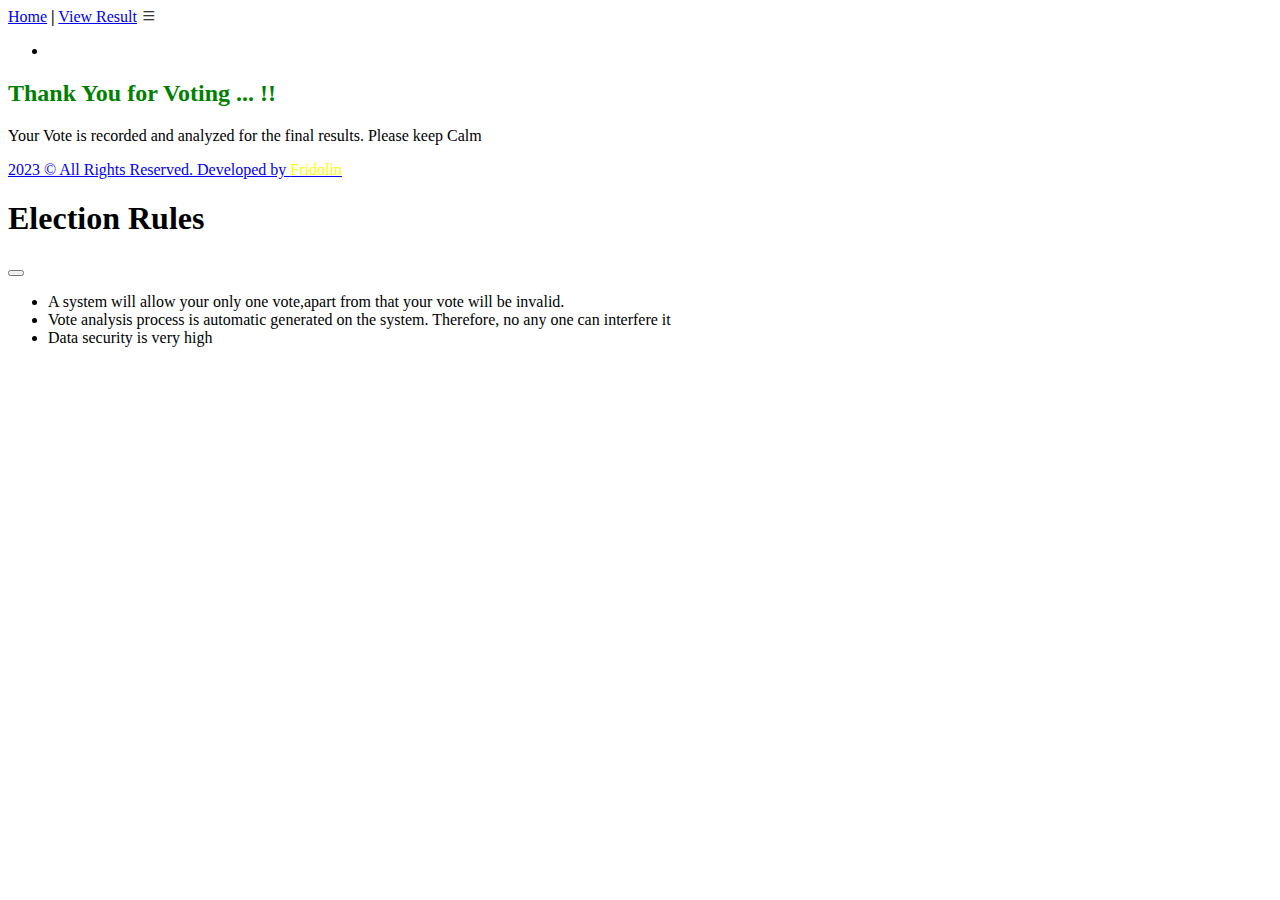
==== notification.html @ 12ba5d22 "Add files via upload" ====
<!doctype html>
    <html lang="en">
    <head>
        <meta charset="utf-8">
        <meta name="viewport" content="width=device-width, initial-scale=1, shrink-to-fit=no">
        <title>e-Voting Management System</title>
        <link rel="shortcut icon" href="assets/images/fav.png" type="image/x-icon">
        <link href="https://fonts.googleapis.com/css2?family=Poppins:wght@300;400;500;600;700;800;900&amp;display=swap" rel="stylesheet">
        <link rel="shortcut icon" href="assets/images/fav.jpg">
        <link rel="stylesheet" href="assets/css/bootstrap.min.css">
        <link rel="stylesheet" href="https://cdn.jsdelivr.net/npm/bootstrap-icons@1.9.1/font/bootstrap-icons.css">
        <link rel="stylesheet" type="text/css" href="assets/css/style.css" />
    </head>
    <body>
        <div class="header container-fluid bg-orange">
            <div id="menu-jk" class="nav-col text-white shadow-md mb-3">
                <div class="container">
                    <div class="row">
                        <div class="col-lg-6 pt-2 pb-2 align-items-center">
                            <a href="index.html" class="fw-bold fs-8 text-primary"> Home</a> 
                             <font color="black"><b>|</b></font> <a href="result.html" class="fw-bold fs-8 text-primary"> View Result</a>
                                 
                            <a  data-bs-toggle="collapse" data-bs-target="#menu" class="float-end text-dark d-lg-none pt-1 ps-3"><i class="bi pt-1 fs-1 cp bi-list"></i></a>
                        </div>
                        <div id="menu" class="col-lg-6 d-none d-lg-block">
                            <ul class="float-end mul d-inline-block">
                                <li class="float-md-start px-4 pe-1 pt-4">
                                   
                                   
                                </li>
                                
                            </ul>
                        </div>
                    </div>
                </div>
            </div>
        </div>
        
        <div class="container-xl big-padding">
            <div class="row section-title">
                <h2 class="fs-4"><font color="green">Thank You for Voting ... !!</font></h2>
                <p>Your Vote is recorded and analyzed for the final results. Please keep Calm
                    </p>
            </div>
            
              
                 
                
                 
                
                 
            </div>
        </div>
        
        <div class="copy">
            <div class="container">
                <a href="https://www.smarteyeapps.com/">2023 &copy; All Rights Reserved. Developed by <a href="https://fmpiza.github.io/webfridolin"><font color="yellow">Fridolin</font></a>
                <span>
                    <a href=""><i class="fab fa-github"></i></a>
                    <a href=""><i class="fab fa-google-plus-g"></i></a>
                    <a href="https://in.pinterest.com/prabnr/pins/"><i class="fab fa-pinterest-p"></i></a>
                    <a href="https://twitter.com/prabinraja89"><i class="fab fa-twitter"></i></a>
                    <a href="https://www.facebook.com/freewebtemplatesbysmarteye"><i class="fab fa-facebook-f"></i></a>
                </span>
            </div>
        </div>
        
        
        <!-- Modal -->
        <div class="modal fade" id="exampleModal" tabindex="-1" aria-labelledby="exampleModalLabel" aria-hidden="true">
          <div class="modal-dialog modal-lg">
            <div class="modal-content">
              <div class="modal-header">
                <h1 class="modal-title fs-6 fw-bold fs-5" id="exampleModalLabel">Election Rules</h1>
                <button type="button" class="btn-close" data-bs-dismiss="modal" aria-label="Close"></button>
              </div>
              <div class="modal-body">
                <ul class="molist">
                    <li>A system will allow your only one vote,apart from that your vote will be invalid.</li>
                    <li>Vote analysis process is automatic generated on the system. Therefore, no any one can interfere it</li>
                    <li>Data security is very high</li>
                    
                </ul>
              </div>
            </div>
          </div>
        </div>
       
   
    </body>
    <script src="assets/js/jquery-3.2.1.min.js"></script>
    <script src="assets/js/popper.min.js"></script>
    <script src="assets/js/bootstrap.bundle.min.js"></script>
    <script src="assets/plugins/scroll-fixed/jquery-scrolltofixed-min.js"></script>
    <script src="assets/plugins/testimonial/js/owl.carousel.min.js"></script>
    <script src="assets/js/script.js"></script>

</html>
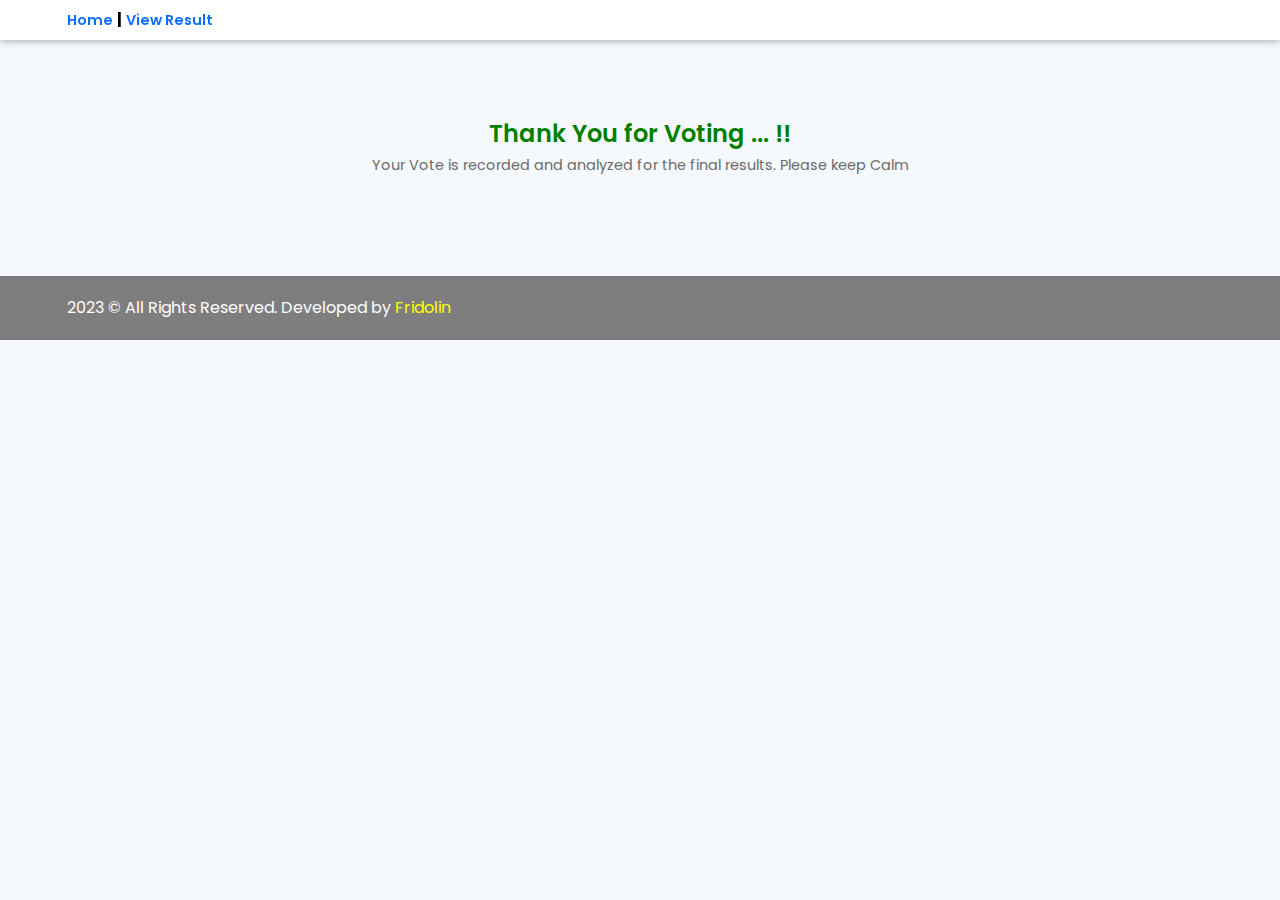
==== commit 36367dd1: "Add files via upload" ====
--- a/notification.html
+++ b/notification.html
@@ -20,7 +20,7 @@
                             <a href="index.html" class="fw-bold fs-8 text-primary"> Home</a> 
                              <font color="black"><b>|</b></font> <a href="result.html" class="fw-bold fs-8 text-primary"> View Result</a>
                                  
-                            <a  data-bs-toggle="collapse" data-bs-target="#menu" class="float-end text-dark d-lg-none pt-1 ps-3"><i class="bi pt-1 fs-1 cp bi-list"></i></a>
+                          
                         </div>
                         <div id="menu" class="col-lg-6 d-none d-lg-block">
                             <ul class="float-end mul d-inline-block">
--- a/assets/css/style.css
+++ b/assets/css/style.css
@@ -0,0 +1,536 @@
+/* =======================================================================
+Template Name: Youtubers
+Author:  SmartEye Technologies
+Author URI: www.smarteyeapps.com
+Version: 1.0
+coder name:Prabin Raja
+Description: This Template is created for Youtubers
+======================================================================= */
+/* ===================================== Import Variables ================================== */
+@import url(https://fonts.googleapis.com/css?family=Montserrat:300,400,600,700);
+@import url(https://fonts.googleapis.com/css?family=Arimo:300,400,400italic,700,700italic);
+.bg-primary {
+  background-color: #1ca5e8 !important;
+}
+
+.bg-second {
+  background-color: #103fab !important;
+}
+
+.text-primary {
+  color: #1ca5e8;
+}
+
+/* ===================================== Basic CSS ==================================== */
+* {
+  margin: 0px;
+  padding: 0px;
+  list-style: none;
+}
+
+img {
+  max-width: 100%;
+}
+
+a {
+  text-decoration: none;
+  outline: none;
+  color: #444;
+}
+
+a:hover {
+  color: #444;
+}
+
+ul {
+  margin-bottom: 0;
+  padding-left: 0;
+}
+
+a:hover,
+a:focus,
+input,
+textarea {
+  text-decoration: none;
+  outline: none;
+}
+
+.center {
+  text-align: center;
+}
+
+.left {
+  text-align: left;
+}
+
+.right {
+  text-align: right;
+}
+
+.cp {
+  cursor: pointer;
+}
+
+html, body {
+  height: 100%;
+  font-family: "Poppins";
+}
+
+p {
+  margin-bottom: 0px;
+  width: 100%;
+}
+
+.no-padding {
+  padding: 0px;
+}
+
+.no-margin {
+  margin: 0px;
+}
+
+.hid {
+  display: none;
+}
+
+.top-mar {
+  margin-top: 15px;
+}
+
+.h-100 {
+  height: 100%;
+}
+
+::placeholder {
+  color: #470ce9 !important;
+  font-size: 13px;
+  opacity: 0.5 !important;
+}
+
+.container-fluid {
+  padding: 0px;
+}
+
+h1, h2, h3, h4, h5, h6 {
+  color: #545454;
+}
+
+body {
+  background-color: #f5f8fc !important;
+  -webkit-font-smoothing: antialiased;
+  -moz-osx-font-smoothing: grayscale;
+  text-rendering: optimizeLegibility;
+  color: #6A6A6A;
+  overflow-x: hidden;
+}
+
+.section-title {
+  padding: 30px;
+  margin: 0px;
+  margin-bottom: 20px;
+}
+@media screen and (max-width: 767px) {
+  .section-title {
+    padding: 5px;
+  }
+}
+.section-title h2 {
+  width: 100%;
+  text-align: center;
+  font-weight: 600;
+  margin-bottom: 0px;
+}
+.section-title p {
+  max-width: 850px;
+  text-align: center;
+  float: none;
+  margin: auto;
+  font-size: 0.9rem;
+  margin-top: 6px;
+}
+.section-title span {
+  float: right;
+  font-style: italic;
+}
+
+.inner-title {
+  padding: 20px;
+  padding-left: 0px;
+  margin: 0px;
+  margin-bottom: 10px;
+  padding-bottom: 0px;
+  border-bottom: 1px solid #ccccccc4;
+  display: block;
+  padding-right: 0px;
+}
+.inner-title h2 {
+  width: 100%;
+  text-align: center;
+  font-size: 1rem;
+  font-weight: 600;
+  text-align: left;
+  border-bottom: 1px solid #863dd9;
+  padding-bottom: 10px;
+  margin-bottom: 0px;
+  width: 300px;
+}
+.inner-title p {
+  width: 100%;
+  text-align: center;
+}
+.inner-title .btn {
+  float: right;
+  margin-top: -38px;
+  font-weight: 600;
+  font-size: 0.8rem;
+}
+
+.page-nav {
+  background-size: 100%;
+  padding: 68px;
+  text-align: center;
+  background-color: #3b0303;
+}
+.page-nav ul {
+  float: none;
+  margin: auto;
+}
+@media screen and (max-width: 992px) {
+  .page-nav {
+    background-size: auto;
+  }
+}
+@media screen and (max-width: 767px) {
+  .page-nav {
+    padding-top: 200px;
+    padding-bottom: 40px;
+  }
+}
+@media screen and (max-width: 356px) {
+  .page-nav {
+    padding-top: 200px;
+    padding-bottom: 40px;
+  }
+}
+.page-nav h2 {
+  font-size: 28px;
+  width: 100%;
+  font-weight: 700;
+  color: rgb(73, 3, 3);
+}
+@media screen and (max-width: 600px) {
+  .page-nav h2 {
+    font-size: 26px;
+  }
+}
+.page-nav ul li {
+  float: left;
+  margin-right: 10px;
+  margin-top: 10px;
+  font-size: 16px;
+  font-size: 0.93rem;
+  font-weight: 600;
+  color: rgb(92, 3, 3);
+}
+.page-nav ul li i {
+  width: 30px;
+  text-align: center;
+  color: rgb(75, 3, 3);
+}
+.page-nav ul li a {
+  color: rgb(94, 3, 3);
+  font-size: 0.93rem;
+  font-weight: 600;
+}
+
+.btn-success {
+  background-color: #51be78;
+  border-color: #51be78;
+}
+.btn-success:hover {
+  background-color: #51be78 !important;
+  border-color: #51be78 !important;
+}
+.btn-success:active {
+  background-color: #51be78 !important;
+  border-color: #51be78 !important;
+}
+.btn-success:focus {
+  background-color: #51be78 !important;
+  border-color: #51be78 !important;
+  box-shadow: none !important;
+}
+
+.btn-primary {
+  background-color: #1ca5e8;
+  border-color: #1ca5e8;
+}
+.btn-primary:hover {
+  background-color: #1ca5e8 !important;
+  border-color: #1ca5e8 !important;
+}
+.btn-primary:active {
+  background-color: #1ca5e8 !important;
+  border-color: #1ca5e8 !important;
+}
+.btn-primary:focus {
+  background-color: #1ca5e8 !important;
+  border-color: #1ca5e8 !important;
+  box-shadow: none !important;
+}
+
+.btn-outline-primary {
+  border-color: #1ca5e8;
+  color: #1ca5e8;
+}
+.btn-outline-primary:hover {
+  background-color: #1ca5e8 !important;
+  border-color: #1ca5e8 !important;
+}
+.btn-outline-primary:active {
+  background-color: #1ca5e8 !important;
+  border-color: #1ca5e8 !important;
+}
+.btn-outline-primary:focus {
+  background-color: #1ca5e8 !important;
+  border-color: #1ca5e8 !important;
+  box-shadow: none !important;
+}
+
+.form-control:focus {
+  box-shadow: none !important;
+  border: 1px solid #CCC;
+}
+
+.btn-light {
+  background-color: #FFF;
+  color: #3F3F3F;
+}
+
+.collapse.show {
+  display: block !important;
+}
+
+.form-control:focus {
+  box-shadow: none;
+  border: 1px solid #CCC;
+}
+
+.form-control {
+  background-color: #F8F8F8;
+  margin-bottom: 20px;
+}
+.form-control:focus {
+  background-color: #FFF;
+  border-color: #CCC;
+}
+
+.container {
+  max-width: 1170px;
+}
+@media screen and (max-width: 575px) {
+  .container {
+    padding: 10px 15px;
+  }
+}
+
+/* ===================================== Basic CSS ==================================== */
+.dropdown:hover .dropdown-menu {
+  display: block;
+  margin-top: 0;
+}
+
+.fw-md {
+  font-weight: 600;
+}
+
+.fw-sm {
+  font-weight: 500;
+}
+
+.big-padding {
+  padding: 50px;
+}
+@media screen and (max-width: 940px) {
+  .big-padding {
+    padding: 30px 10px;
+  }
+}
+
+.bggray {
+  background-color: #F7F5F4 !important;
+}
+
+.shadow-md {
+  box-shadow: 0 10px 15px -3px rgba(0, 0, 0, 0.07), 0 4px 6px -2px rgba(0, 0, 0, 0.05);
+}
+
+.shadow-xs {
+  box-shadow: 0 8px 6px -6px rgba(0, 0, 0, 0.13);
+}
+
+.truncate-2 {
+  display: -webkit-box !important;
+  -webkit-line-clamp: 2;
+  -webkit-box-orient: vertical;
+  height: 42px;
+  overflow: hidden;
+  line-height: 21px;
+}
+
+.truncate-4 {
+  display: -webkit-box !important;
+  -webkit-line-clamp: 4;
+  -webkit-box-orient: vertical;
+  height: 82px;
+  overflow: hidden;
+  line-height: 21px;
+}
+
+.scroll-to-fixed-fixed {
+  box-shadow: 0 2px 5px 0 rgba(0, 0, 0, 0.16), 0 2px 10px 0 rgba(0, 0, 0, 0.12);
+}
+
+.truncate-6 {
+  display: -webkit-box !important;
+  -webkit-line-clamp: 7;
+  -webkit-box-orient: vertical;
+  height: 130px;
+  overflow: hidden;
+  line-height: 21px;
+}
+
+.rtable {
+  max-width: 500px;
+  float: none;
+  margin: auto;
+}
+.rtable tr td {
+  padding: 5px;
+}
+
+.fs-7 {
+  font-size: 0.95rem;
+}
+
+.fs-8 {
+  font-size: 0.9rem;
+}
+
+.fs-11 {
+  font-size: 4rem;
+}
+
+.sticky {
+  position: sticky;
+}
+
+.fw-bold {
+  font-weight: 600 !important;
+}
+
+.bg-gray {
+  background: rgba(217, 217, 217, 0.25);
+}
+
+.btn-xs {
+  padding: 2px 8px;
+  font-size: 0.875rem;
+  border-radius: 0.2rem;
+}
+.btn-xs i {
+  font-size: 16px;
+}
+
+@media screen and (max-width: 767px) {
+  .bordernosm {
+    border: 0px !important;
+  }
+}
+
+.h400 {
+  height: 400px;
+  overflow: auto;
+}
+
+.sticky-top-90 {
+  position: -webkit-sticky;
+  position: sticky;
+  top: 85px;
+  z-index: 1020;
+}
+
+.fs-9 {
+  font-size: 0.79rem;
+}
+
+.fs-55 {
+  font-size: 1.1rem;
+}
+
+.mt-25 {
+  margin-top: 11px;
+}
+
+.width-fit {
+  width: fit-content;
+}
+
+.text-justify {
+  text-align: justify;
+}
+
+.max-230 {
+  max-width: 230px;
+}
+
+.max-230 {
+  max-width: 260px;
+}
+
+.copy {
+  padding: 20px;
+  background-color: #7e7e7e;
+  color: #FFF;
+}
+.copy a {
+  color: #FFF;
+}
+.copy span {
+  float: right;
+}
+.copy span i {
+  margin-right: 20px;
+}
+
+@media screen and (max-width: 767px) {
+  .mul {
+    width: 100%;
+  }
+
+  .dfr {
+    font-size: 2.5rem;
+  }
+}
+.votcard img {
+  width: 140px;
+}
+
+.scroll-to-fixed-fixed {
+  background-color: #FFF;
+}
+
+.molist {
+  padding-left: 20px;
+}
+.molist li {
+  padding: 5px;
+  font-size: 0.9rem;
+  list-style: circle;
+}
+
+.max-130 {
+  max-width: 130px;
+}
+
+/*# sourceMappingURL=style.css.map */
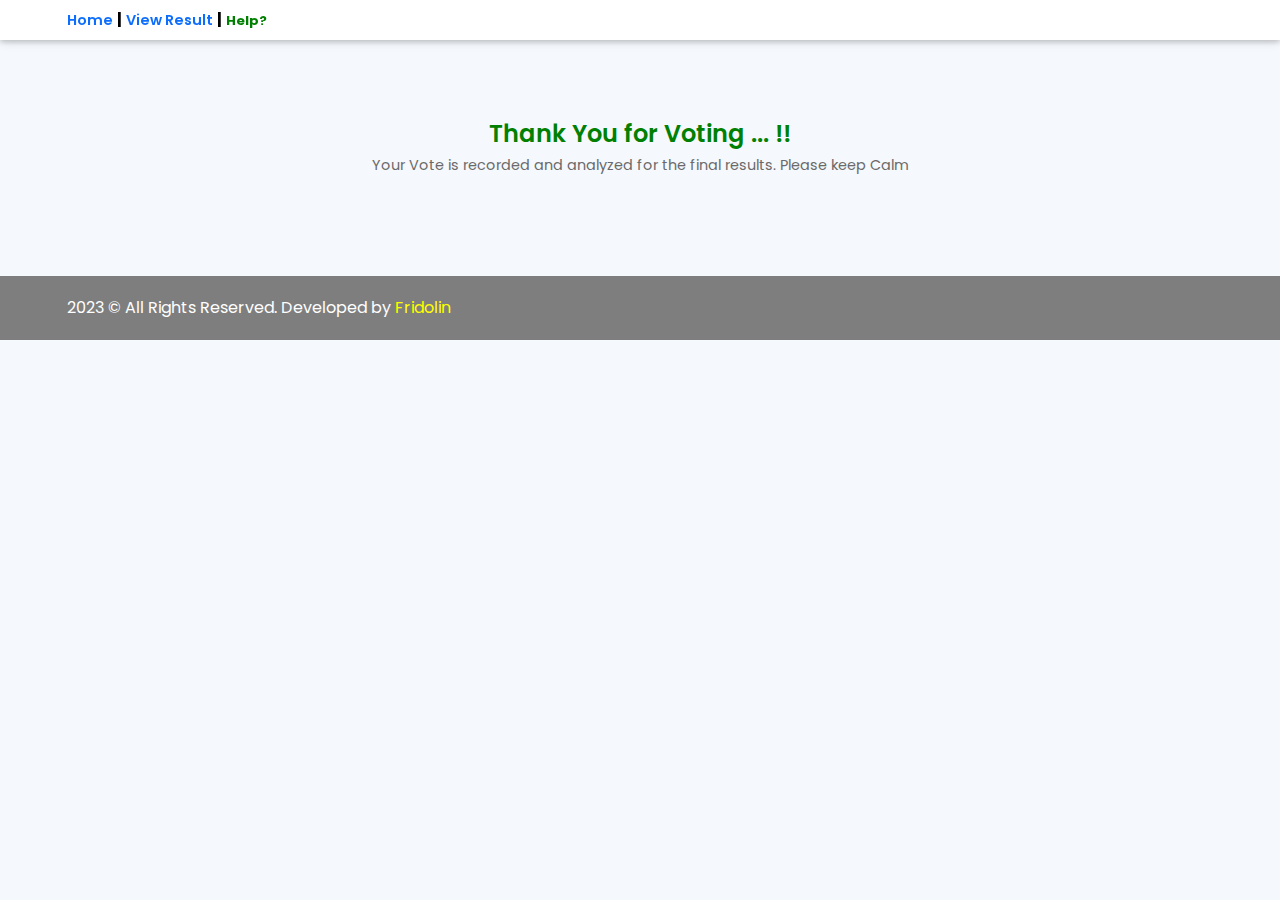
==== commit 1259ca9d: "Update notification.html" ====
--- a/notification.html
+++ b/notification.html
@@ -18,7 +18,8 @@
                     <div class="row">
                         <div class="col-lg-6 pt-2 pb-2 align-items-center">
                             <a href="index.html" class="fw-bold fs-8 text-primary"> Home</a> 
-                             <font color="black"><b>|</b></font> <a href="result.html" class="fw-bold fs-8 text-primary"> View Result</a>
+                             <font color="black"><b>|</b></font> <a href="result.html" class="fw-bold fs-8 text-primary"> View Result</a> <font color="black"><b>|</b></font>
+<a href="tel:+255-683-168429"><font size=2 color="green"><b>Help?</b></font></a>
                                  
                           
                         </div>
@@ -95,4 +96,4 @@
     <script src="assets/plugins/testimonial/js/owl.carousel.min.js"></script>
     <script src="assets/js/script.js"></script>
 
-</html>+</html>
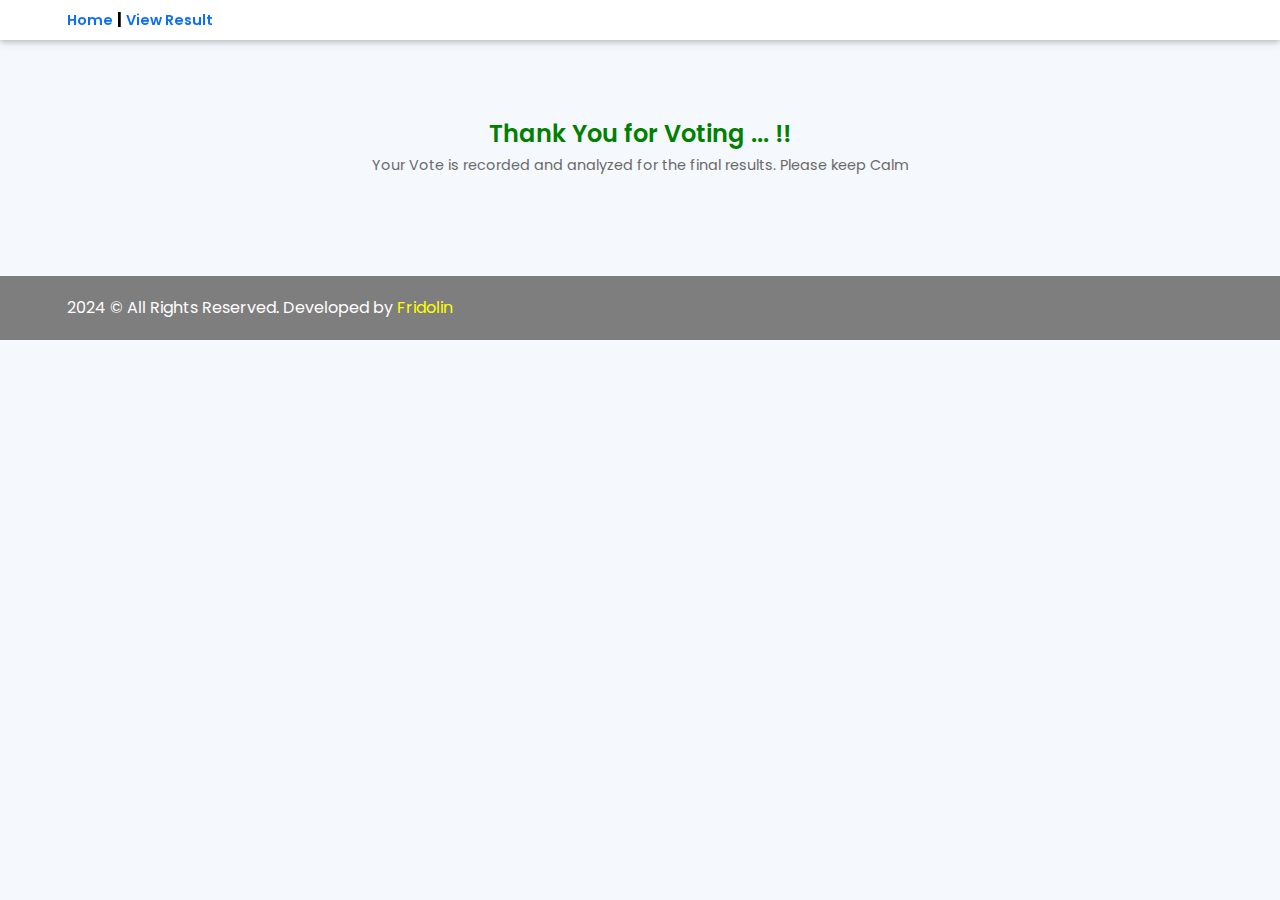
==== commit 8b7e8756: "Add files via upload" ====
--- a/notification.html
+++ b/notification.html
@@ -18,10 +18,9 @@
                     <div class="row">
                         <div class="col-lg-6 pt-2 pb-2 align-items-center">
                             <a href="index.html" class="fw-bold fs-8 text-primary"> Home</a> 
-                             <font color="black"><b>|</b></font> <a href="result.html" class="fw-bold fs-8 text-primary"> View Result</a> <font color="black"><b>|</b></font>
-<a href="tel:+255-683-168429"><font size=2 color="green"><b>Help?</b></font></a>
+                             <font color="black"><b>|</b></font> <a href="result.html" class="fw-bold fs-8 text-primary"> View Result</a>
                                  
-                          
+                            <a  data-bs-toggle="collapse" data-bs-target="#menu" class="float-end text-dark d-lg-none pt-1 ps-3"><i class="bi pt-1 fs-1 cp bi-list"></i></a>
                         </div>
                         <div id="menu" class="col-lg-6 d-none d-lg-block">
                             <ul class="float-end mul d-inline-block">
@@ -55,7 +54,7 @@
         
         <div class="copy">
             <div class="container">
-                <a href="https://www.smarteyeapps.com/">2023 &copy; All Rights Reserved. Developed by <a href="https://fmpiza.github.io/webfridolin"><font color="yellow">Fridolin</font></a>
+                <a href="https://www.smarteyeapps.com/">2024 &copy; All Rights Reserved. Developed by <a href="https://fmpiza.github.io/webfridolin"><font color="yellow">Fridolin</font></a>
                 <span>
                     <a href=""><i class="fab fa-github"></i></a>
                     <a href=""><i class="fab fa-google-plus-g"></i></a>
@@ -96,4 +95,4 @@
     <script src="assets/plugins/testimonial/js/owl.carousel.min.js"></script>
     <script src="assets/js/script.js"></script>
 
-</html>
+</html>